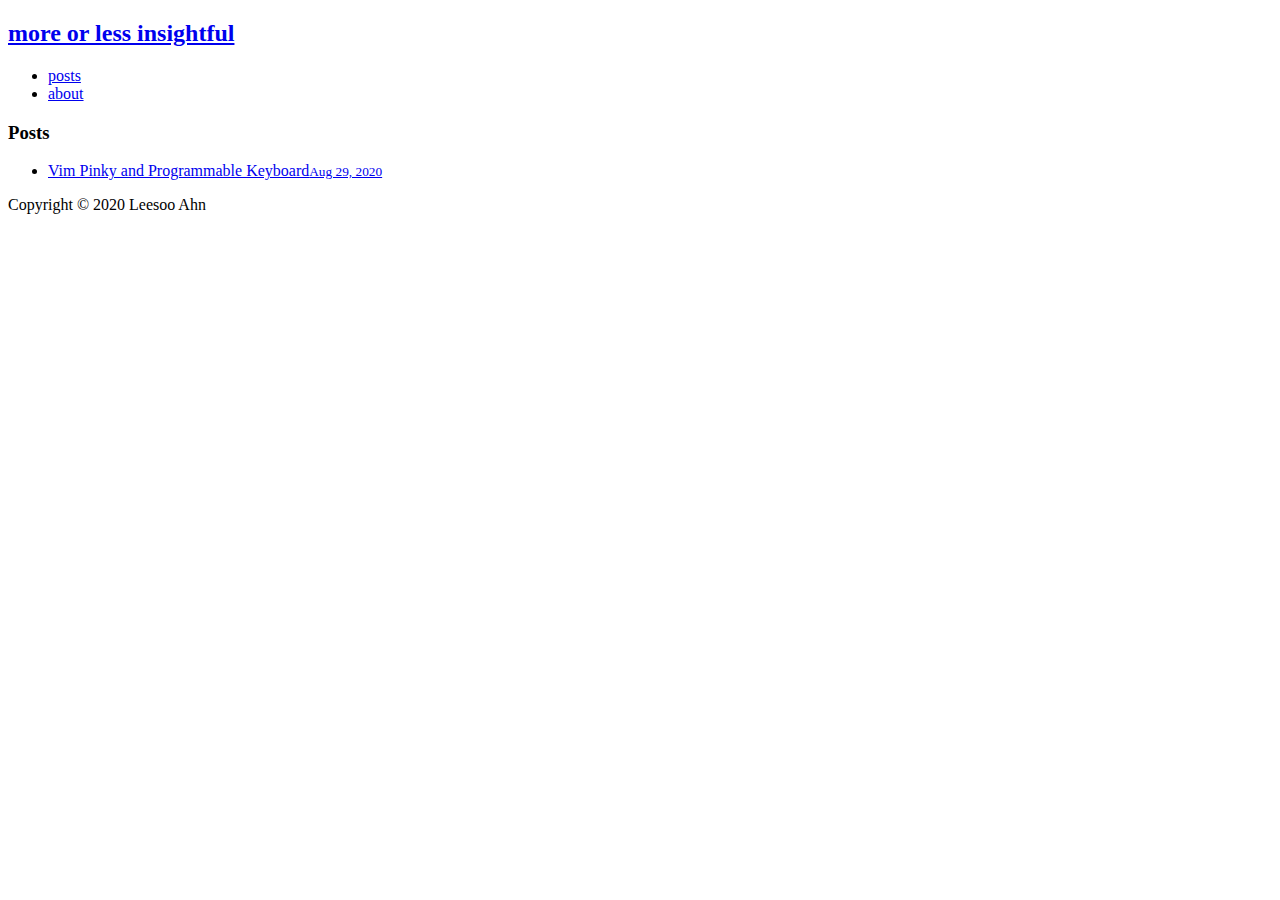
==== index.html @ db395602 "fix missing title in head" ====
<!DOCTYPE html>
<html><head>
	<meta name="generator" content="Hugo 0.59.1" />
    <meta charset="utf-8">
    <meta name="viewport" content="width=device-width, initial-scale=1.0">
    <meta name="description" content="more or less insightful">
    
    <link rel="shortcut icon" href="https://www.ooseel.net/tech/favicon.ico">
    <link rel="alternate" type="application/rss+xml" href="https://www.ooseel.net/tech/index.xml" title="more or less insightful">
    
    <link rel="stylesheet" href="/tech/css/style.min.css">

    <title>more or less insightful</title>
</head>
<body><header id="banner">
    <h2><a href="https://www.ooseel.net/tech/">more or less insightful</a></h2>
    <nav>
        <ul>
            
            <li>
                <a href="/tech/" title="posts">posts</a>
            </li>
            
            <li>
                <a href="/tech/about/" title="about">about</a>
            </li>
            
        </ul>
    </nav>
</header>
<main id="content">
<h3>Posts</h3>
<ul id="posts">

    <li>
        <a href="https://www.ooseel.net/tech/2020/08/vim-pinky-and-programmable-keyboard/">Vim Pinky and Programmable Keyboard<small><time>Aug 29, 2020</time></small>
        </a>
    </li>

</ul>

        </main><footer id="footer">
    Copyright © 2020 Leesoo Ahn
</footer>
</body>
</html>
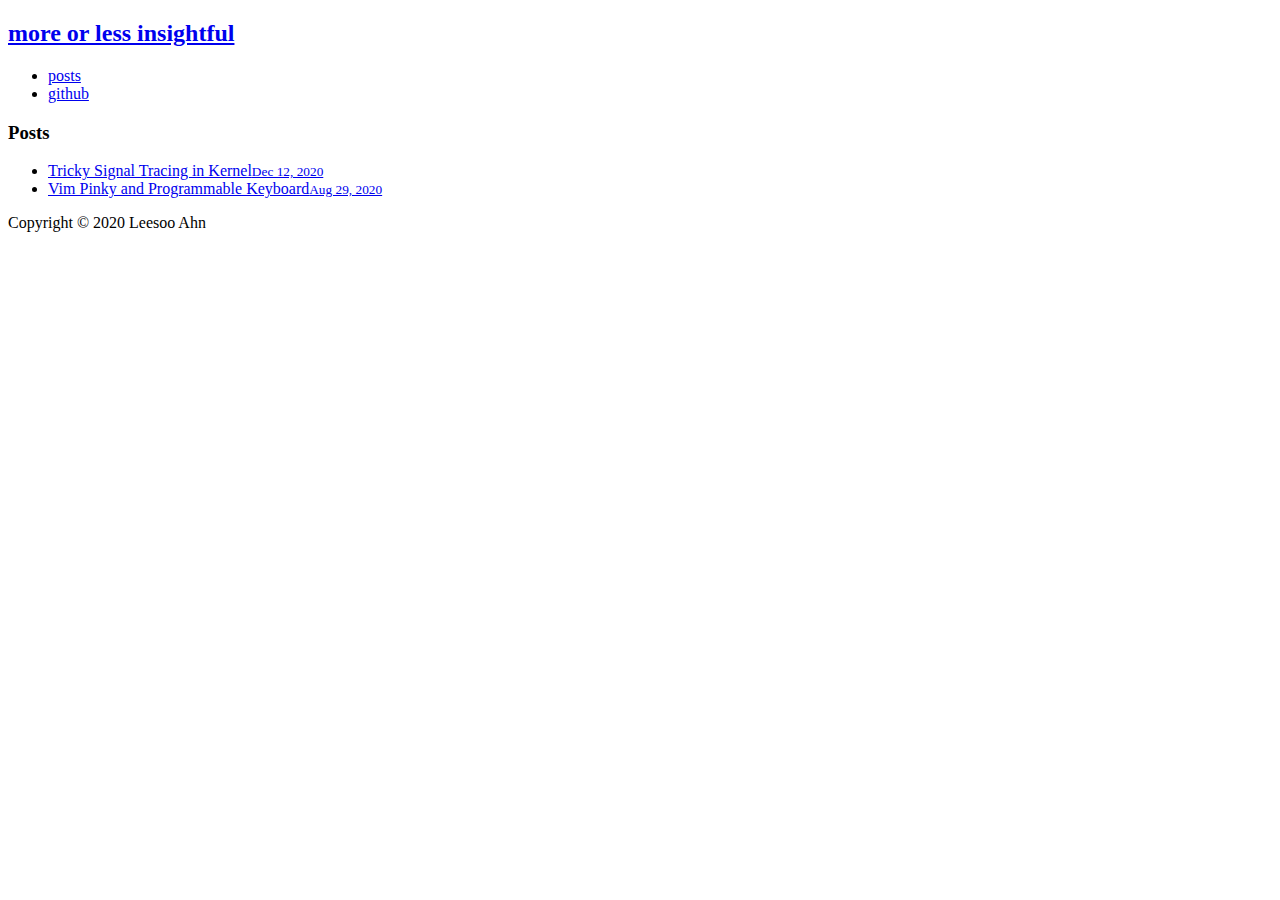
==== commit 621c0d8d: "add 'Tricky Signal Tracing in Kernel' post" ====
--- a/index.html
+++ b/index.html
@@ -1,28 +1,30 @@
 <!DOCTYPE html>
 <html><head>
-	<meta name="generator" content="Hugo 0.59.1" />
+	<meta name="generator" content="Hugo 0.69.0" />
     <meta charset="utf-8">
     <meta name="viewport" content="width=device-width, initial-scale=1.0">
     <meta name="description" content="more or less insightful">
     
-    <link rel="shortcut icon" href="https://www.ooseel.net/tech/favicon.ico">
-    <link rel="alternate" type="application/rss+xml" href="https://www.ooseel.net/tech/index.xml" title="more or less insightful">
+    <link rel="shortcut icon" href="https://www.ooseel.net/me/favicon.ico">
+    <link rel="alternate" type="application/rss+xml" href="https://www.ooseel.net/me/index.xml" title="more or less insightful">
     
-    <link rel="stylesheet" href="/tech/css/style.min.css">
+    <link rel="stylesheet" href="/me/css/style.min.css">
 
+    
     <title>more or less insightful</title>
+    
 </head>
 <body><header id="banner">
-    <h2><a href="https://www.ooseel.net/tech/">more or less insightful</a></h2>
+    <h2><a href="https://www.ooseel.net/me/">more or less insightful</a></h2>
     <nav>
         <ul>
             
             <li>
-                <a href="/tech/" title="posts">posts</a>
+                <a href="/me/" title="posts">posts</a>
             </li>
             
             <li>
-                <a href="/tech/about/" title="about">about</a>
+                <a href="https://github.com/memnoth" title="github">github</a>
             </li>
             
         </ul>
@@ -33,7 +35,12 @@
 <ul id="posts">
 
     <li>
-        <a href="https://www.ooseel.net/tech/2020/08/vim-pinky-and-programmable-keyboard/">Vim Pinky and Programmable Keyboard<small><time>Aug 29, 2020</time></small>
+        <a href="https://www.ooseel.net/me/2020/12/tricky-signal-tracing-in-kernel/">Tricky Signal Tracing in Kernel<small><time>Dec 12, 2020</time></small>
+        </a>
+    </li>
+
+    <li>
+        <a href="https://www.ooseel.net/me/2020/08/vim-pinky-and-programmable-keyboard/">Vim Pinky and Programmable Keyboard<small><time>Aug 29, 2020</time></small>
         </a>
     </li>
 
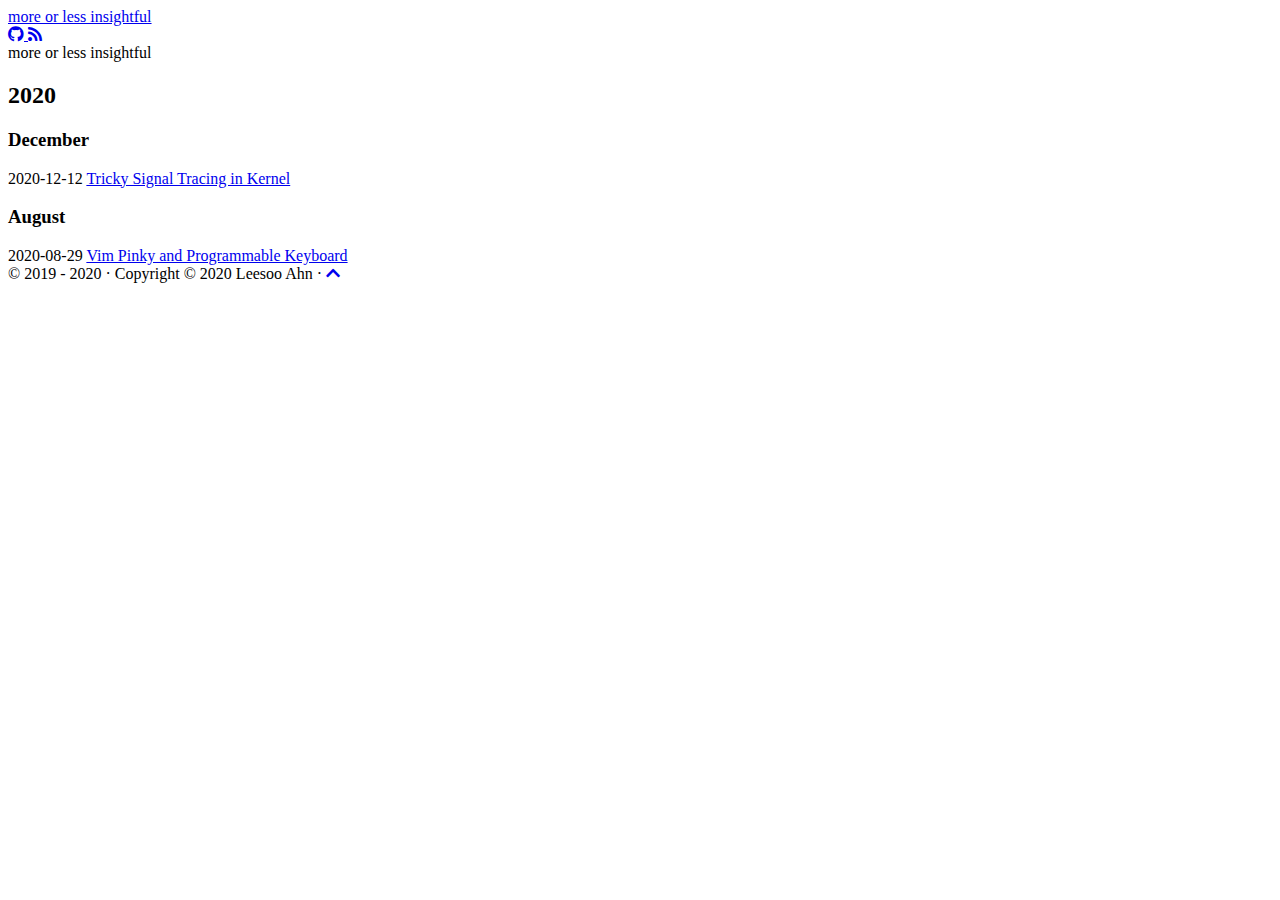
==== commit c4dda8a0: "add GoogleAnalytics" ====
--- a/index.html
+++ b/index.html
@@ -1,53 +1,126 @@
 <!DOCTYPE html>
-<html><head>
-	<meta name="generator" content="Hugo 0.69.0" />
-    <meta charset="utf-8">
-    <meta name="viewport" content="width=device-width, initial-scale=1.0">
-    <meta name="description" content="more or less insightful">
+<html lang="en">
+<head>
+  <meta charset="utf-8">
+  <meta name="viewport" content="width=device-width, initial-scale=1.0">
+  <meta name="generator" content="Hugo 0.69.0" />
+
+  <title> Home |  more or less insightful</title>
+  <meta name="description" content="more or less insightful">
+  <link rel="stylesheet" href="https://www.ooseel.net/me/css/simpleness.css">
+  <link rel="canonical" href="https://www.ooseel.net/me/">
+  <link rel="alternate" type="application/rss+xml" href="/me/index.xml" title="more or less insightful">
+  
+  
+  <link href="https://cdnjs.cloudflare.com/ajax/libs/font-awesome/5.13.0/css/all.min.css" rel="stylesheet">
+</head>
+
+<body>
+  <header class="menus">
+  
+
+  <nav >
+    
+    <a href="/me/"> more or less insightful</a>
+    
+  </nav>
+
+  <nav class="fontawesome">
+    
+    <a href="https://github.com/memnoth" target="_blank">
+        <i title="GitHub" class="fab fa-github"></i>
+    </a>
+    
+    
+    <a href="https://www.ooseel.net/me/index.xml" target="_blank">
+        <i title="RSS" class="fas fa-rss"></i>
+    </a>
+    
+  </nav>
+  
+  
+  <div class="hidden description">more or less insightful</div>
+  
+</header>
+
+
+
+
+
+  
+
+
+
+
+<article class="archive">
+  <header style="text-align: center;">
     
-    <link rel="shortcut icon" href="https://www.ooseel.net/me/favicon.ico">
-    <link rel="alternate" type="application/rss+xml" href="https://www.ooseel.net/me/index.xml" title="more or less insightful">
+      
     
-    <link rel="stylesheet" href="/me/css/style.min.css">
+  </header>
+
+  <div class="post-list">
+  
+    <h2 class="year">2020</h2>
 
     
-    <title>more or less insightful</title>
+    <h3 class="month">December</h3>
     
-</head>
-<body><header id="banner">
-    <h2><a href="https://www.ooseel.net/me/">more or less insightful</a></h2>
-    <nav>
-        <ul>
-            
-            <li>
-                <a href="/me/" title="posts">posts</a>
-            </li>
-            
-            <li>
-                <a href="https://github.com/memnoth" title="github">github</a>
-            </li>
-            
-        </ul>
-    </nav>
-</header>
-<main id="content">
-<h3>Posts</h3>
-<ul id="posts">
+    
+      <li class="post-item">
+      
+        <time datetime="2020-12-12T21:35:10&#43;09:00">2020-12-12</time>
+      
+        <a href="https://www.ooseel.net/me/2020/12/tricky-signal-tracing-in-kernel/">Tricky Signal Tracing in Kernel</a>
+         
+      </li>
+      
+    
+    <h3 class="month">August</h3>
+    
+    
+      <li class="post-item">
+      
+        <time datetime="2020-08-29T00:01:30&#43;09:00">2020-08-29</time>
+      
+        <a href="https://www.ooseel.net/me/2020/08/vim-pinky-and-programmable-keyboard/">Vim Pinky and Programmable Keyboard</a>
+         
+      </li>
+      
+    
+    
+  
+  </div>
+</article>
 
-    <li>
-        <a href="https://www.ooseel.net/me/2020/12/tricky-signal-tracing-in-kernel/">Tricky Signal Tracing in Kernel<small><time>Dec 12, 2020</time></small>
-        </a>
-    </li>
 
-    <li>
-        <a href="https://www.ooseel.net/me/2020/08/vim-pinky-and-programmable-keyboard/">Vim Pinky and Programmable Keyboard<small><time>Aug 29, 2020</time></small>
-        </a>
-    </li>
+</body>
+<div class="foot">
+  
+  
+    &copy; 2019 - 2020 &#183; 
+    Copyright © 2020 Leesoo Ahn &#183;
+    <a href="#"><i class="fas fa-chevron-up"></i></a>
+  
+
+  
+  
+<script type="application/javascript">
+var doNotTrack = false;
+if (!doNotTrack) {
+	(function(i,s,o,g,r,a,m){i['GoogleAnalyticsObject']=r;i[r]=i[r]||function(){
+	(i[r].q=i[r].q||[]).push(arguments)},i[r].l=1*new Date();a=s.createElement(o),
+	m=s.getElementsByTagName(o)[0];a.async=1;a.src=g;m.parentNode.insertBefore(a,m)
+	})(window,document,'script','https://www.google-analytics.com/analytics.js','ga');
+	ga('create', 'G-F1MPWJM02E', 'auto');
+	
+	ga('send', 'pageview');
+}
+</script>
+
+  
+</div>
 
-</ul>
+
 
-        </main><footer id="footer">
-    Copyright © 2020 Leesoo Ahn
-</footer>
-</body>
 </html>
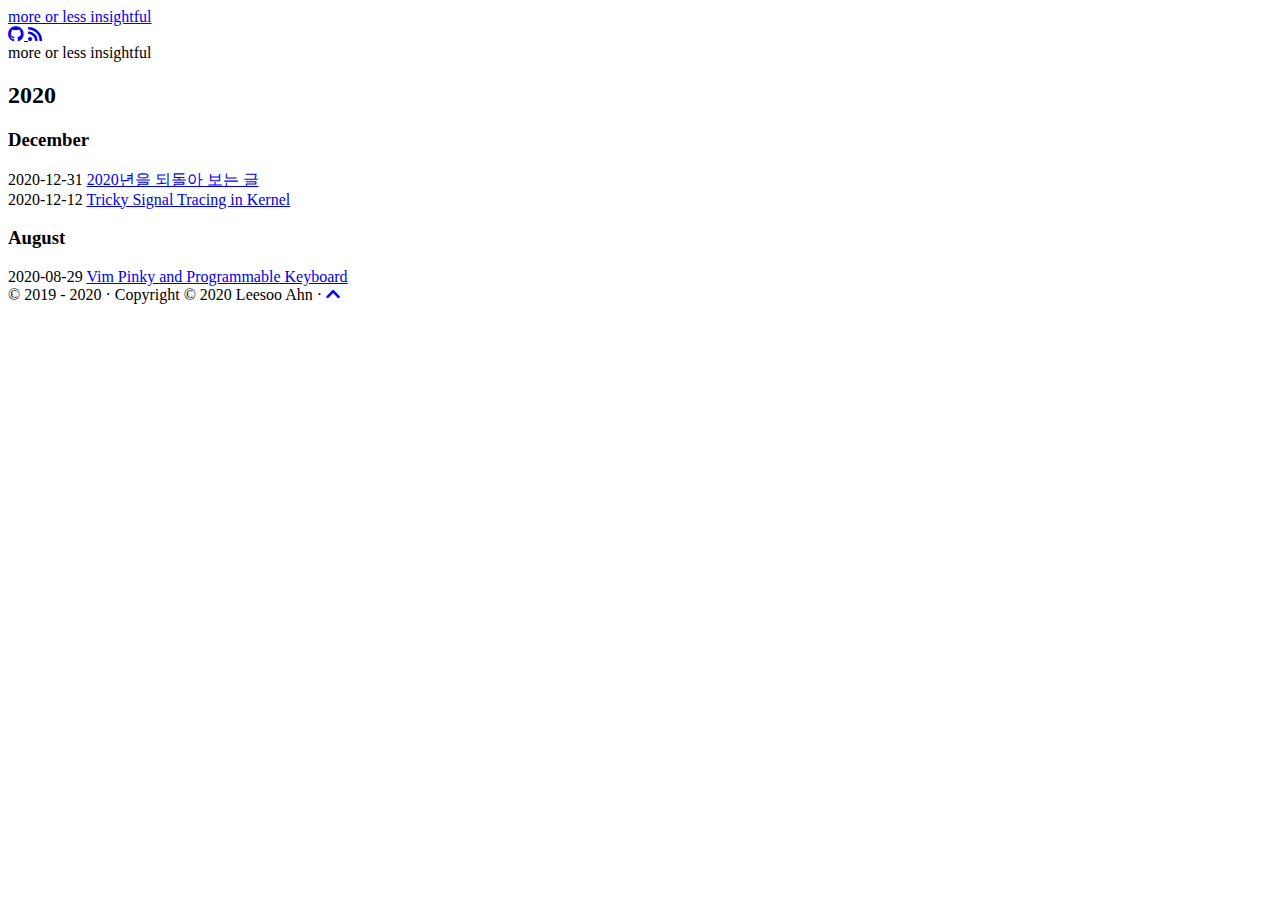
==== commit e6a8b6ac: "post '2020년을 되돌아 보는 글'" ====
--- a/index.html
+++ b/index.html
@@ -69,6 +69,14 @@
     
       <li class="post-item">
       
+        <time datetime="2020-12-31T07:07:07&#43;09:00">2020-12-31</time>
+      
+        <a href="https://www.ooseel.net/me/2020/12/look-back-to-2020/">2020년을 되돌아 보는 글</a>
+         
+      </li>
+      
+      <li class="post-item">
+      
         <time datetime="2020-12-12T21:35:10&#43;09:00">2020-12-12</time>
       
         <a href="https://www.ooseel.net/me/2020/12/tricky-signal-tracing-in-kernel/">Tricky Signal Tracing in Kernel</a>
@@ -103,23 +111,17 @@
     <a href="#"><i class="fas fa-chevron-up"></i></a>
   
 
-  
-  
-<script type="application/javascript">
-var doNotTrack = false;
-if (!doNotTrack) {
-	(function(i,s,o,g,r,a,m){i['GoogleAnalyticsObject']=r;i[r]=i[r]||function(){
-	(i[r].q=i[r].q||[]).push(arguments)},i[r].l=1*new Date();a=s.createElement(o),
-	m=s.getElementsByTagName(o)[0];a.async=1;a.src=g;m.parentNode.insertBefore(a,m)
-	})(window,document,'script','https://www.google-analytics.com/analytics.js','ga');
-	ga('create', 'G-F1MPWJM02E', 'auto');
-	
-	ga('send', 'pageview');
-}
-</script>
 
-  
-</div>
+<script async src="https://www.googletagmanager.com/gtag/js?id=G-F1MPWJM02E"></script>
+<script>
+  window.dataLayer = window.dataLayer || [];
+  function gtag(){dataLayer.push(arguments);}
+  gtag('js', new Date());
+
+  gtag('config', 'G-F1MPWJM02E');
+</script>
+</div>
+
 
 
 
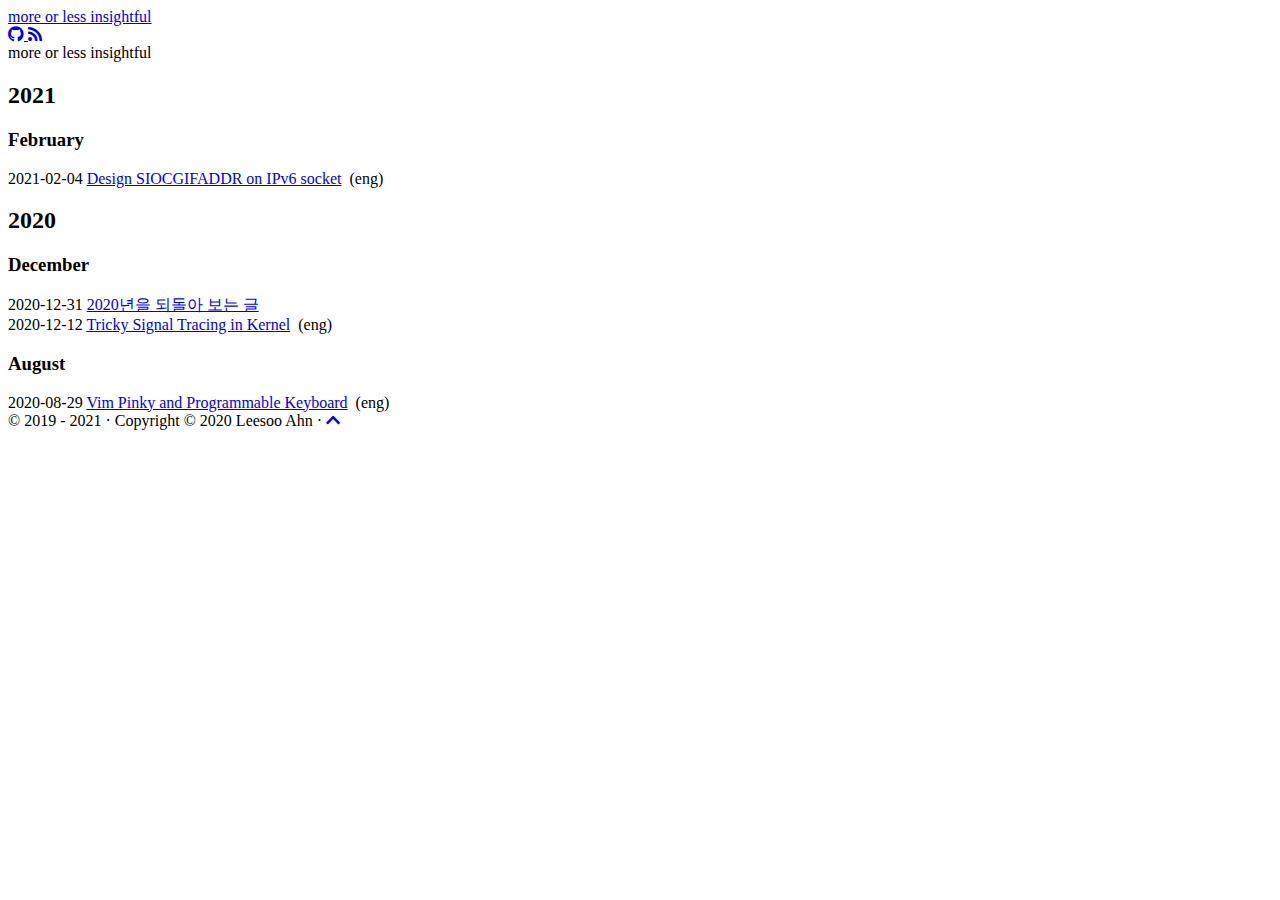
==== commit a103a615: "post 'Design SIOCGIFADDR on IPv6 socket (eng)'" ====
--- a/index.html
+++ b/index.html
@@ -61,6 +61,26 @@
 
   <div class="post-list">
   
+    <h2 class="year">2021</h2>
+
+    
+    <h3 class="month">February</h3>
+    
+    
+      <li class="post-item">
+      
+        <time datetime="2021-02-04T21:26:31&#43;09:00">2021-02-04</time>
+      
+        <a href="https://www.ooseel.net/me/2021/02/design-siocgifaddr-on-ipv6-socket/">Design SIOCGIFADDR on IPv6 socket</a>
+         
+      
+        &nbsp;(eng)
+      
+      </li>
+      
+    
+    
+  
     <h2 class="year">2020</h2>
 
     
@@ -73,6 +93,7 @@
       
         <a href="https://www.ooseel.net/me/2020/12/look-back-to-2020/">2020년을 되돌아 보는 글</a>
          
+      
       </li>
       
       <li class="post-item">
@@ -81,6 +102,9 @@
       
         <a href="https://www.ooseel.net/me/2020/12/tricky-signal-tracing-in-kernel/">Tricky Signal Tracing in Kernel</a>
          
+      
+        &nbsp;(eng)
+      
       </li>
       
     
@@ -93,6 +117,9 @@
       
         <a href="https://www.ooseel.net/me/2020/08/vim-pinky-and-programmable-keyboard/">Vim Pinky and Programmable Keyboard</a>
          
+      
+        &nbsp;(eng)
+      
       </li>
       
     
@@ -106,7 +133,7 @@
 <div class="foot">
   
   
-    &copy; 2019 - 2020 &#183; 
+    &copy; 2019 - 2021 &#183; 
     Copyright © 2020 Leesoo Ahn &#183;
     <a href="#"><i class="fas fa-chevron-up"></i></a>
   
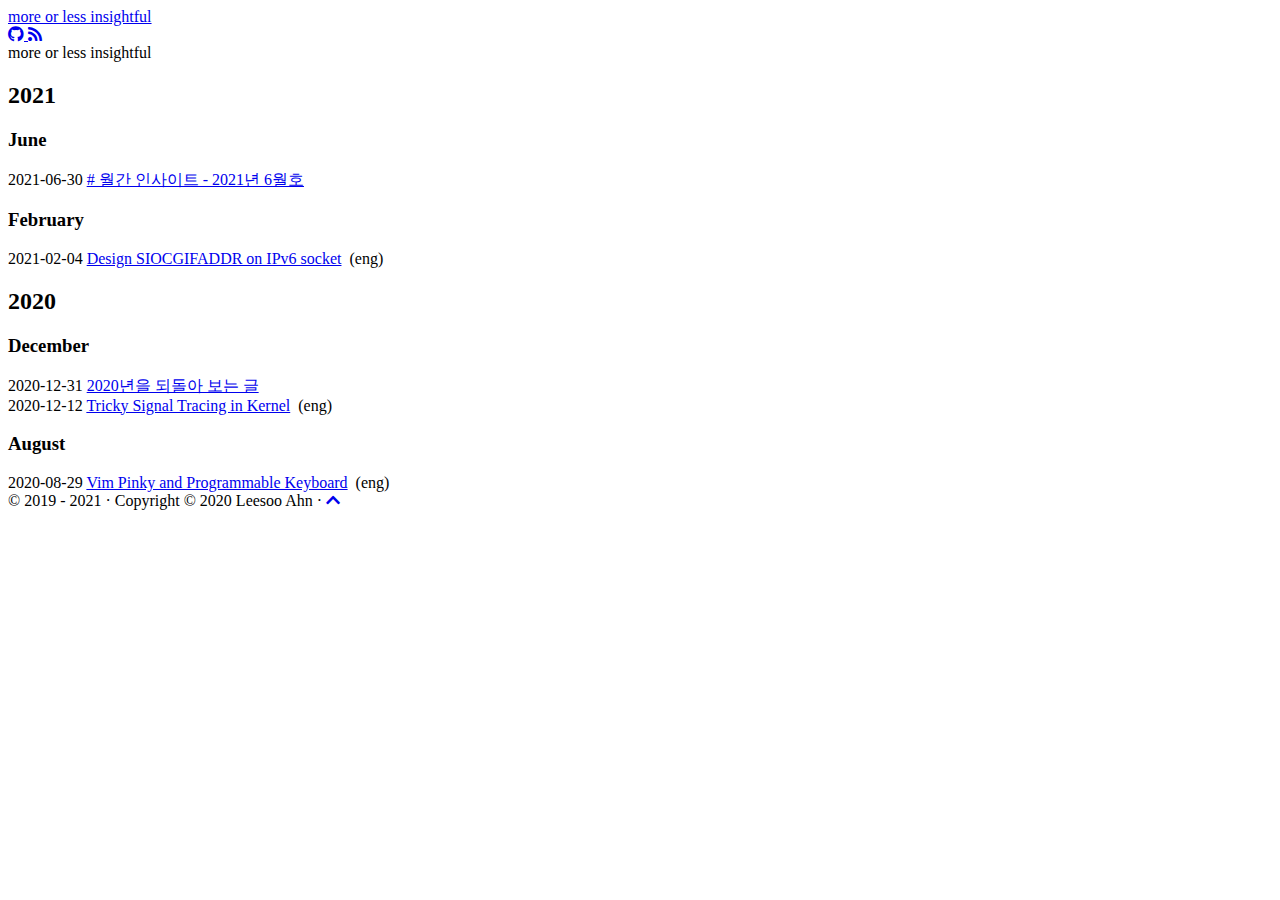
==== commit 20323f9d: "post '# 월간 인사이트 - 2021년 6월호'" ====
--- a/index.html
+++ b/index.html
@@ -63,6 +63,19 @@
   
     <h2 class="year">2021</h2>
 
+    
+    <h3 class="month">June</h3>
+    
+    
+      <li class="post-item">
+      
+        <time datetime="2021-06-30T01:00:00&#43;09:00">2021-06-30</time>
+      
+        <a href="https://www.ooseel.net/me/2021/06/hashtag-montly-insight-2021-06/"># 월간 인사이트 - 2021년 6월호</a>
+         
+      
+      </li>
+      
     
     <h3 class="month">February</h3>
     
